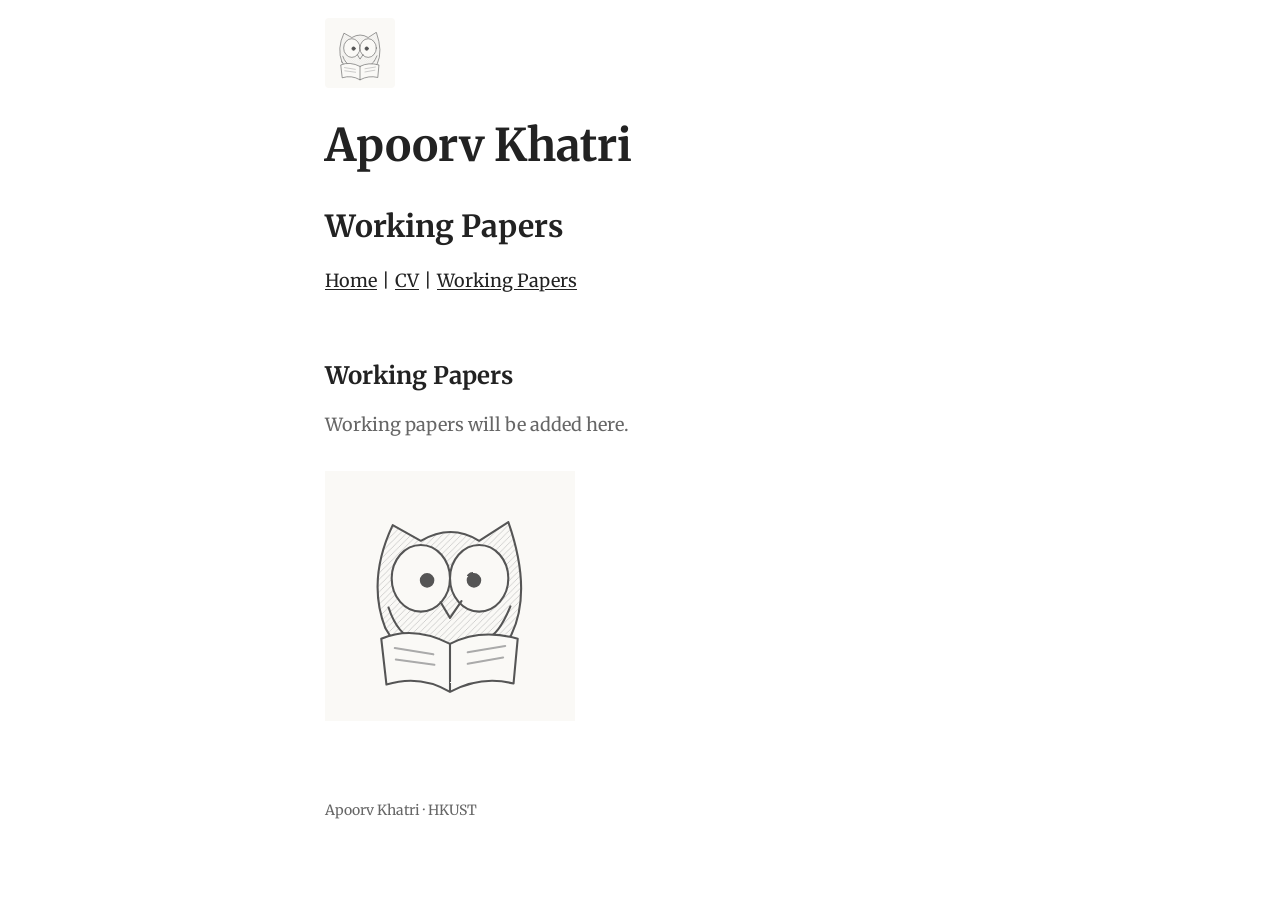
==== working-papers/index.html @ 210c52f6 "Build private academic website with Home, CV and Working Papers" ====
<!doctype html>
<html lang="en"><head><meta charset="utf-8"><meta name="viewport" content="width=device-width, initial-scale=1"><meta name="robots" content="noindex, nofollow"><meta name="description" content="Apoorv Khatri — Finance PhD student at HKUST. Research and contact information."><title>Working Papers | Apoorv Khatri</title><link rel="icon" type="image/svg+xml" href="../assets/images/scholar.svg"><link rel="stylesheet" href="../assets/css/style.css"></head>
<body><a class="skip" href="#main">Skip to content</a><div class="page"><header><a href="../index.html" aria-label="Apoorv Khatri home"><img class="logo" src="../assets/images/scholar.svg" alt="Pencil drawing of an owl with a book" width="70" height="70"></a><h1>Apoorv Khatri</h1><h2>Working Papers</h2><nav aria-label="Main navigation"><a href="../index.html">Home</a><span class="sep" aria-hidden="true">|</span><a href="https://github.com/Apoorv-Khatri/apoorv-khatri-website/blob/main/cv/Apoorv-Khatri-CV.pdf">CV</a><span class="sep" aria-hidden="true">|</span><a href="../working-papers/index.html" aria-current="page">Working Papers</a></nav></header><main id="main"><section aria-labelledby="research-title"><h3 id="research-title">Working Papers</h3><p class="muted">Working papers will be added here.</p><img class="paper-illustration" src="../assets/images/research.svg" alt="Pencil cartoon of an owl studying a stack of papers" width="320" height="210"></section><template id="paper-template"><article class="paper-template"><h3><a href="PAPER_PDF_URL">Paper title</a></h3><p><em>With coauthor names · Month Year</em></p><p>Abstract goes here.</p><p><a href="PAPER_PDF_URL">PDF</a></p></article></template></main><footer>Apoorv Khatri · HKUST</footer></div></body></html>
---- assets/css/style.css ----
@font-face{font-family:Merriweather;src:url('../fonts/Merriweather.ttf') format('truetype');font-style:normal;font-weight:300 900;font-display:swap}
*{box-sizing:border-box}html{background:#fff;color:#222}body{margin:18px;font-family:Merriweather,Georgia,serif;font-size:18px;line-height:31px}.page{max-width:630px;margin:0 auto}a{color:inherit;text-decoration:underline;text-underline-offset:2px}a:hover{color:#666}a:focus-visible{outline:2px solid #222;outline-offset:5px}.logo{display:block;width:70px;height:70px;border-radius:4px;margin:0 0 26px}h1{font-size:45px;line-height:62px;margin:0 0 27px;font-weight:700}h2{font-size:30.375px;line-height:46.5px;margin:0 0 15.5px}nav{margin-bottom:62px}nav .sep{padding:0 5px}h3{font-size:24px;line-height:35px;margin:0 0 15.5px}p{margin:0 0 31px}section{margin-bottom:62px}.portrait{float:right;width:165px;height:190px;object-fit:contain;margin:0 0 20px 24px}.about:after{content:'';display:block;clear:both}address{font-style:normal}.muted{color:#666}.paper-illustration{display:block;width:250px;max-width:100%;height:auto;margin:31px 0}.paper-template{margin-top:62px}footer{font-size:14px;line-height:24px;color:#666;margin:77px 0 31px}.skip{position:absolute;left:-9999px}.skip:focus{left:18px;top:8px;background:white;padding:10px} @media(max-width:700px){body{margin:18px 22px}h1{font-size:36px;line-height:49px}h2{font-size:27px;line-height:40px}nav{margin-bottom:46.5px}nav a{display:inline-block;min-height:44px}.portrait{width:125px;height:155px;margin-left:18px}}@media(max-width:380px){.portrait{float:none;width:145px;margin:0 0 31px}h1{font-size:32px}}
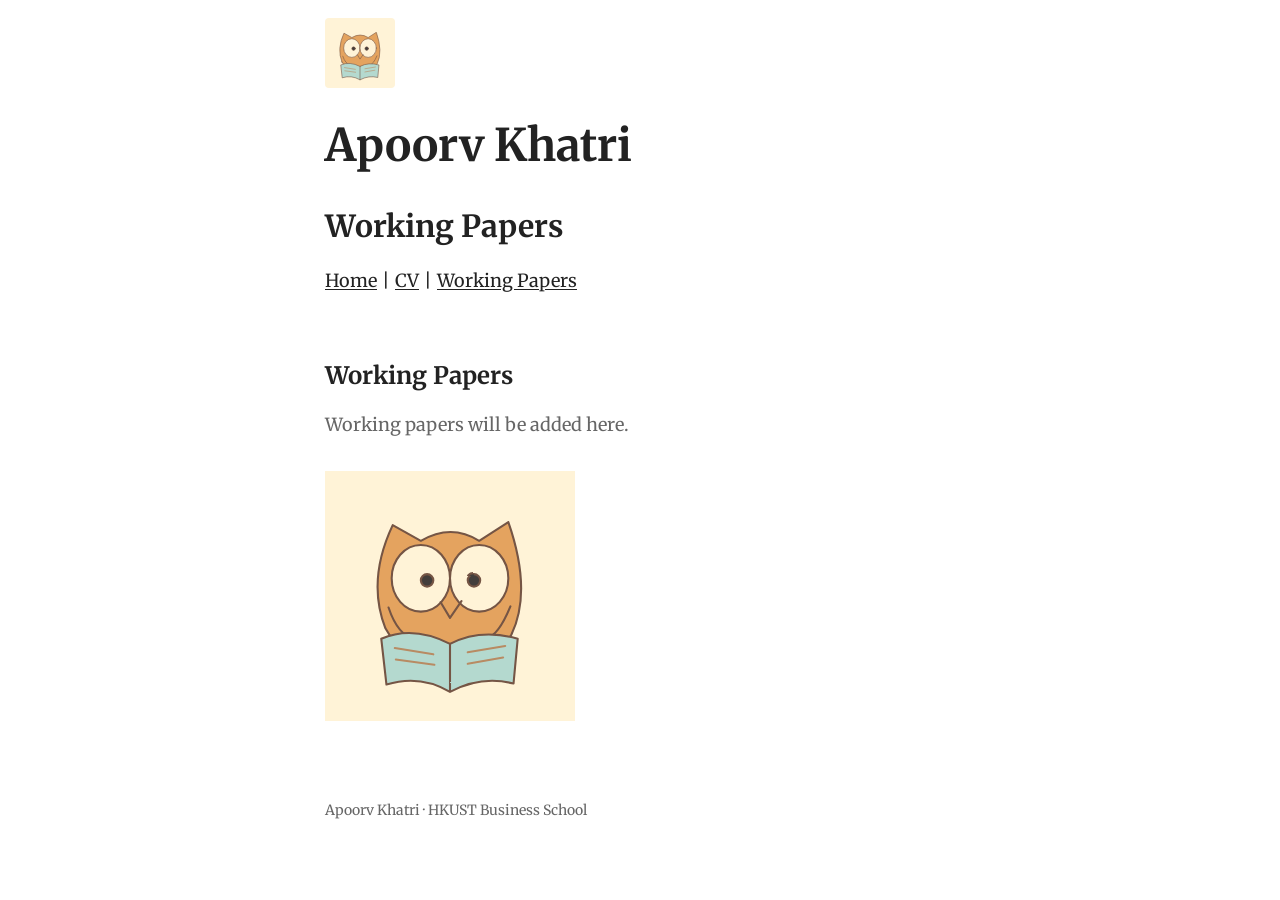
==== commit 8814920a: "Update biography and contact details; add colourful bird illustrations" ====
--- a/working-papers/index.html
+++ b/working-papers/index.html
@@ -1,3 +1,3 @@
 <!doctype html>
-<html lang="en"><head><meta charset="utf-8"><meta name="viewport" content="width=device-width, initial-scale=1"><meta name="robots" content="noindex, nofollow"><meta name="description" content="Apoorv Khatri — Finance PhD student at HKUST. Research and contact information."><title>Working Papers | Apoorv Khatri</title><link rel="icon" type="image/svg+xml" href="../assets/images/scholar.svg"><link rel="stylesheet" href="../assets/css/style.css"></head>
-<body><a class="skip" href="#main">Skip to content</a><div class="page"><header><a href="../index.html" aria-label="Apoorv Khatri home"><img class="logo" src="../assets/images/scholar.svg" alt="Pencil drawing of an owl with a book" width="70" height="70"></a><h1>Apoorv Khatri</h1><h2>Working Papers</h2><nav aria-label="Main navigation"><a href="../index.html">Home</a><span class="sep" aria-hidden="true">|</span><a href="https://github.com/Apoorv-Khatri/apoorv-khatri-website/blob/main/cv/Apoorv-Khatri-CV.pdf">CV</a><span class="sep" aria-hidden="true">|</span><a href="../working-papers/index.html" aria-current="page">Working Papers</a></nav></header><main id="main"><section aria-labelledby="research-title"><h3 id="research-title">Working Papers</h3><p class="muted">Working papers will be added here.</p><img class="paper-illustration" src="../assets/images/research.svg" alt="Pencil cartoon of an owl studying a stack of papers" width="320" height="210"></section><template id="paper-template"><article class="paper-template"><h3><a href="PAPER_PDF_URL">Paper title</a></h3><p><em>With coauthor names · Month Year</em></p><p>Abstract goes here.</p><p><a href="PAPER_PDF_URL">PDF</a></p></article></template></main><footer>Apoorv Khatri · HKUST</footer></div></body></html>+<html lang="en"><head><meta charset="utf-8"><meta name="viewport" content="width=device-width, initial-scale=1"><meta name="robots" content="noindex, nofollow"><meta name="description" content="Apoorv Khatri — First-year PhD student in Finance at HKUST Business School. Research interests: Corporate Finance &amp; Banking."><title>Working Papers | Apoorv Khatri</title><link rel="icon" type="image/svg+xml" href="../assets/images/scholar.svg"><link rel="stylesheet" href="../assets/css/style.css"></head>
+<body><a class="skip" href="#main">Skip to content</a><div class="page"><header><a href="../index.html" aria-label="Apoorv Khatri home"><img class="logo" src="../assets/images/scholar.svg" alt="Colourful pencil drawing of an owl with a book" width="70" height="70"></a><h1>Apoorv Khatri</h1><h2>Working Papers</h2><nav aria-label="Main navigation"><a href="../index.html">Home</a><span class="sep" aria-hidden="true">|</span><a href="https://github.com/Apoorv-Khatri/apoorv-khatri-website/blob/main/cv/Apoorv-Khatri-CV.pdf">CV</a><span class="sep" aria-hidden="true">|</span><a href="../working-papers/index.html" aria-current="page">Working Papers</a></nav></header><main id="main"><section aria-labelledby="research-title"><h3 id="research-title">Working Papers</h3><p class="muted">Working papers will be added here.</p><img class="paper-illustration" src="../assets/images/research.svg" alt="Colourful pencil cartoon of an owl reading a book" width="320" height="210"></section><template id="paper-template"><article class="paper-template"><h3><a href="PAPER_PDF_URL">Paper title</a></h3><p><em>With coauthor names · Month Year</em></p><p>Abstract goes here.</p><p><a href="PAPER_PDF_URL">PDF</a></p></article></template></main><footer>Apoorv Khatri · HKUST Business School</footer></div></body></html>
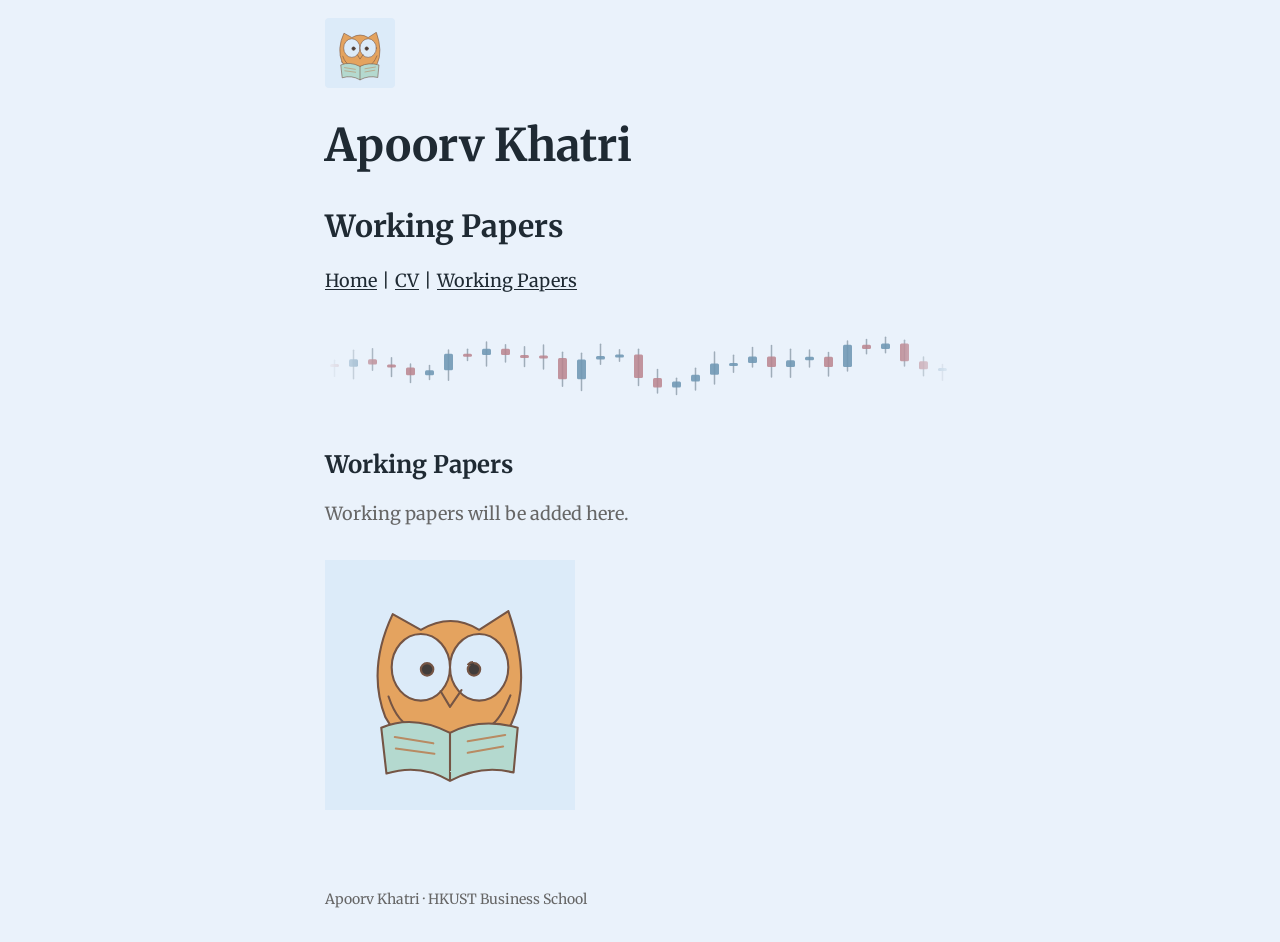
==== commit 5662e259: "Add animated candlestick ticker strip" ====
--- a/working-papers/index.html
+++ b/working-papers/index.html
@@ -1,3 +1,3 @@
 <!doctype html>
-<html lang="en"><head><meta charset="utf-8"><meta name="viewport" content="width=device-width, initial-scale=1"><meta name="robots" content="noindex, nofollow"><meta name="description" content="Apoorv Khatri — First-year PhD student in Finance at HKUST Business School. Research interests: Corporate Finance &amp; Banking."><title>Working Papers | Apoorv Khatri</title><link rel="icon" type="image/svg+xml" href="../assets/images/scholar.svg"><link rel="stylesheet" href="../assets/css/style.css"></head>
-<body><a class="skip" href="#main">Skip to content</a><div class="page"><header><a href="../index.html" aria-label="Apoorv Khatri home"><img class="logo" src="../assets/images/scholar.svg" alt="Colourful pencil drawing of an owl with a book" width="70" height="70"></a><h1>Apoorv Khatri</h1><h2>Working Papers</h2><nav aria-label="Main navigation"><a href="../index.html">Home</a><span class="sep" aria-hidden="true">|</span><a href="https://github.com/Apoorv-Khatri/apoorv-khatri-website/blob/main/cv/Apoorv-Khatri-CV.pdf">CV</a><span class="sep" aria-hidden="true">|</span><a href="../working-papers/index.html" aria-current="page">Working Papers</a></nav></header><main id="main"><section aria-labelledby="research-title"><h3 id="research-title">Working Papers</h3><p class="muted">Working papers will be added here.</p><img class="paper-illustration" src="../assets/images/research.svg" alt="Colourful pencil cartoon of an owl reading a book" width="320" height="210"></section><template id="paper-template"><article class="paper-template"><h3><a href="PAPER_PDF_URL">Paper title</a></h3><p><em>With coauthor names · Month Year</em></p><p>Abstract goes here.</p><p><a href="PAPER_PDF_URL">PDF</a></p></article></template></main><footer>Apoorv Khatri · HKUST Business School</footer></div></body></html>+<html lang="en"><head><meta charset="utf-8"><meta name="viewport" content="width=device-width, initial-scale=1"><meta name="robots" content="noindex, nofollow"><meta name="description" content="Apoorv Khatri — First-year PhD student in Finance at HKUST Business School. Research interests: Corporate Finance &amp; Financial Intermediation."><title>Working Papers | Apoorv Khatri</title><link rel="icon" type="image/svg+xml" href="../assets/images/scholar.svg"><link rel="stylesheet" href="../assets/css/style.css"></head>
+<body><a class="skip" href="#main">Skip to content</a><div class="page"><header><a href="../index.html" aria-label="Apoorv Khatri home"><img class="logo" src="../assets/images/scholar.svg" alt="Colourful pencil drawing of an owl with a book" width="70" height="70"></a><h1>Apoorv Khatri</h1><h2>Working Papers</h2><nav aria-label="Main navigation"><a href="../index.html">Home</a><span class="sep" aria-hidden="true">|</span><a href="https://github.com/Apoorv-Khatri/apoorv-khatri-website/blob/main/cv/Apoorv-Khatri-CV.pdf">CV</a><span class="sep" aria-hidden="true">|</span><a href="../working-papers/index.html" aria-current="page">Working Papers</a></nav><div class="ticker" role="presentation" aria-hidden="true"></div></header><main id="main"><section aria-labelledby="research-title"><h3 id="research-title">Working Papers</h3><p class="muted">Working papers will be added here.</p><img class="paper-illustration" src="../assets/images/research.svg" alt="Colourful pencil cartoon of an owl reading a book" width="320" height="210"></section><template id="paper-template"><article class="paper-template"><h3><a href="PAPER_PDF_URL">Paper title</a></h3><p><em>With coauthor names · Month Year</em></p><p>Abstract goes here.</p><p><a href="PAPER_PDF_URL">PDF</a></p></article></template></main><footer>Apoorv Khatri · HKUST Business School</footer></div></body></html>
--- a/assets/css/style.css
+++ b/assets/css/style.css
@@ -1,2 +1,2 @@
 @font-face{font-family:Merriweather;src:url('../fonts/Merriweather.ttf') format('truetype');font-style:normal;font-weight:300 900;font-display:swap}
-*{box-sizing:border-box}html{background:#fff;color:#222}body{margin:18px;font-family:Merriweather,Georgia,serif;font-size:18px;line-height:31px}.page{max-width:630px;margin:0 auto}a{color:inherit;text-decoration:underline;text-underline-offset:2px}a:hover{color:#666}a:focus-visible{outline:2px solid #222;outline-offset:5px}.logo{display:block;width:70px;height:70px;border-radius:4px;margin:0 0 26px}h1{font-size:45px;line-height:62px;margin:0 0 27px;font-weight:700}h2{font-size:30.375px;line-height:46.5px;margin:0 0 15.5px}nav{margin-bottom:62px}nav .sep{padding:0 5px}h3{font-size:24px;line-height:35px;margin:0 0 15.5px}p{margin:0 0 31px}section{margin-bottom:62px}.portrait{float:right;width:165px;height:190px;object-fit:contain;margin:0 0 20px 24px}.about:after{content:'';display:block;clear:both}address{font-style:normal}.muted{color:#666}.paper-illustration{display:block;width:250px;max-width:100%;height:auto;margin:31px 0}.paper-template{margin-top:62px}footer{font-size:14px;line-height:24px;color:#666;margin:77px 0 31px}.skip{position:absolute;left:-9999px}.skip:focus{left:18px;top:8px;background:white;padding:10px} @media(max-width:700px){body{margin:18px 22px}h1{font-size:36px;line-height:49px}h2{font-size:27px;line-height:40px}nav{margin-bottom:46.5px}nav a{display:inline-block;min-height:44px}.portrait{width:125px;height:155px;margin-left:18px}}@media(max-width:380px){.portrait{float:none;width:145px;margin:0 0 31px}h1{font-size:32px}}+*{box-sizing:border-box}html{background:#eaf2fb;color:#1f2a33}body{margin:18px;font-family:Merriweather,Georgia,serif;font-size:18px;line-height:31px}.page{max-width:630px;margin:0 auto}a{color:inherit;text-decoration:underline;text-underline-offset:2px}a:hover{color:#666}a:focus-visible{outline:2px solid #222;outline-offset:5px}.logo{display:block;width:70px;height:70px;border-radius:4px;margin:0 0 26px}h1{font-size:45px;line-height:62px;margin:0 0 27px;font-weight:700}h2{font-size:30.375px;line-height:46.5px;margin:0 0 15.5px}nav{margin-bottom:31px}.ticker{height:74px;margin:0 0 46px;background-image:url('../images/ticker.svg');background-repeat:repeat-x;background-size:auto 74px;background-position:0 50%;animation:ticker-scroll 46s linear infinite;opacity:.85;-webkit-mask-image:linear-gradient(90deg,transparent,#000 9%,#000 91%,transparent);mask-image:linear-gradient(90deg,transparent,#000 9%,#000 91%,transparent)}@keyframes ticker-scroll{from{background-position:0 50%}to{background-position:-1330px 50%}}@media(prefers-reduced-motion:reduce){.ticker{animation:none}}nav .sep{padding:0 5px}h3{font-size:24px;line-height:35px;margin:0 0 15.5px}p{margin:0 0 31px}section{margin-bottom:62px}.portrait{float:right;width:165px;height:190px;object-fit:contain;margin:0 0 20px 24px}.about:after{content:'';display:block;clear:both}address{font-style:normal}.muted{color:#666}.paper-illustration{display:block;width:250px;max-width:100%;height:auto;margin:31px 0}.paper-template{margin-top:62px}footer{font-size:14px;line-height:24px;color:#666;margin:77px 0 31px}.skip{position:absolute;left:-9999px}.skip:focus{left:18px;top:8px;background:#eaf2fb;padding:10px} @media(max-width:700px){body{margin:18px 22px}h1{font-size:36px;line-height:49px}h2{font-size:27px;line-height:40px}nav{margin-bottom:46.5px}nav a{display:inline-block;min-height:44px}.portrait{width:125px;height:155px;margin-left:18px}}@media(max-width:380px){.portrait{float:none;width:145px;margin:0 0 31px}h1{font-size:32px}}
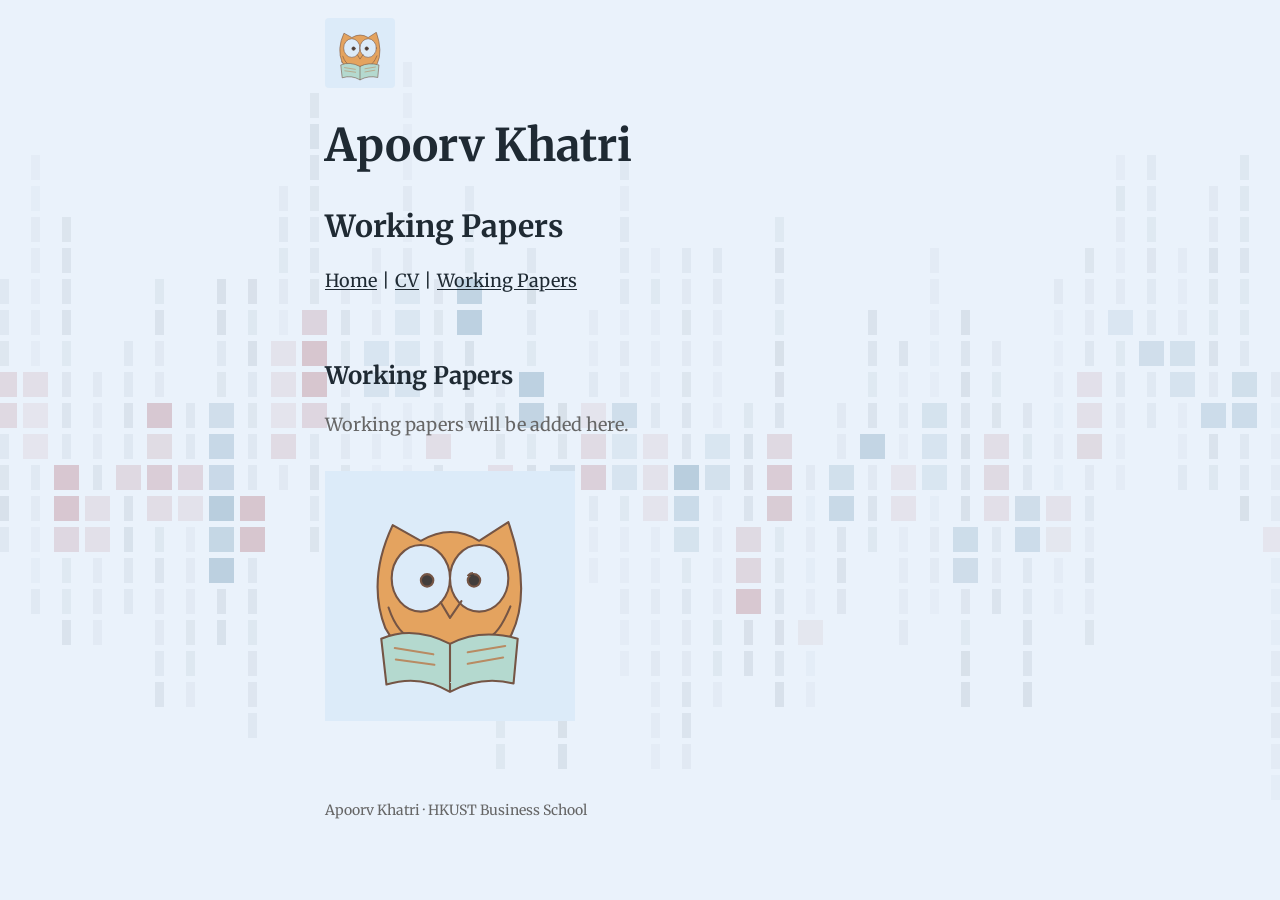
==== commit 0b24f879: "Replace ticker strip with animated pixel-block candlestick backdrop" ====
--- a/working-papers/index.html
+++ b/working-papers/index.html
@@ -1,3 +1,3 @@
 <!doctype html>
 <html lang="en"><head><meta charset="utf-8"><meta name="viewport" content="width=device-width, initial-scale=1"><meta name="robots" content="noindex, nofollow"><meta name="description" content="Apoorv Khatri — First-year PhD student in Finance at HKUST Business School. Research interests: Corporate Finance &amp; Financial Intermediation."><title>Working Papers | Apoorv Khatri</title><link rel="icon" type="image/svg+xml" href="../assets/images/scholar.svg"><link rel="stylesheet" href="../assets/css/style.css"></head>
-<body><a class="skip" href="#main">Skip to content</a><div class="page"><header><a href="../index.html" aria-label="Apoorv Khatri home"><img class="logo" src="../assets/images/scholar.svg" alt="Colourful pencil drawing of an owl with a book" width="70" height="70"></a><h1>Apoorv Khatri</h1><h2>Working Papers</h2><nav aria-label="Main navigation"><a href="../index.html">Home</a><span class="sep" aria-hidden="true">|</span><a href="https://github.com/Apoorv-Khatri/apoorv-khatri-website/blob/main/cv/Apoorv-Khatri-CV.pdf">CV</a><span class="sep" aria-hidden="true">|</span><a href="../working-papers/index.html" aria-current="page">Working Papers</a></nav><div class="ticker" role="presentation" aria-hidden="true"></div></header><main id="main"><section aria-labelledby="research-title"><h3 id="research-title">Working Papers</h3><p class="muted">Working papers will be added here.</p><img class="paper-illustration" src="../assets/images/research.svg" alt="Colourful pencil cartoon of an owl reading a book" width="320" height="210"></section><template id="paper-template"><article class="paper-template"><h3><a href="PAPER_PDF_URL">Paper title</a></h3><p><em>With coauthor names · Month Year</em></p><p>Abstract goes here.</p><p><a href="PAPER_PDF_URL">PDF</a></p></article></template></main><footer>Apoorv Khatri · HKUST Business School</footer></div></body></html>+<body><canvas id="backdrop" aria-hidden="true" role="presentation"></canvas><a class="skip" href="#main">Skip to content</a><div class="page"><header><a href="../index.html" aria-label="Apoorv Khatri home"><img class="logo" src="../assets/images/scholar.svg" alt="Colourful pencil drawing of an owl with a book" width="70" height="70"></a><h1>Apoorv Khatri</h1><h2>Working Papers</h2><nav aria-label="Main navigation"><a href="../index.html">Home</a><span class="sep" aria-hidden="true">|</span><a href="https://github.com/Apoorv-Khatri/apoorv-khatri-website/blob/main/cv/Apoorv-Khatri-CV.pdf">CV</a><span class="sep" aria-hidden="true">|</span><a href="../working-papers/index.html" aria-current="page">Working Papers</a></nav></header><main id="main"><section aria-labelledby="research-title"><h3 id="research-title">Working Papers</h3><p class="muted">Working papers will be added here.</p><img class="paper-illustration" src="../assets/images/research.svg" alt="Colourful pencil cartoon of an owl reading a book" width="320" height="210"></section><template id="paper-template"><article class="paper-template"><h3><a href="PAPER_PDF_URL">Paper title</a></h3><p><em>With coauthor names · Month Year</em></p><p>Abstract goes here.</p><p><a href="PAPER_PDF_URL">PDF</a></p></article></template></main><footer>Apoorv Khatri · HKUST Business School</footer></div><script src="../assets/js/market-backdrop.js" defer></script></body></html>
--- a/assets/css/style.css
+++ b/assets/css/style.css
@@ -1,2 +1,2 @@
 @font-face{font-family:Merriweather;src:url('../fonts/Merriweather.ttf') format('truetype');font-style:normal;font-weight:300 900;font-display:swap}
-*{box-sizing:border-box}html{background:#eaf2fb;color:#1f2a33}body{margin:18px;font-family:Merriweather,Georgia,serif;font-size:18px;line-height:31px}.page{max-width:630px;margin:0 auto}a{color:inherit;text-decoration:underline;text-underline-offset:2px}a:hover{color:#666}a:focus-visible{outline:2px solid #222;outline-offset:5px}.logo{display:block;width:70px;height:70px;border-radius:4px;margin:0 0 26px}h1{font-size:45px;line-height:62px;margin:0 0 27px;font-weight:700}h2{font-size:30.375px;line-height:46.5px;margin:0 0 15.5px}nav{margin-bottom:31px}.ticker{height:74px;margin:0 0 46px;background-image:url('../images/ticker.svg');background-repeat:repeat-x;background-size:auto 74px;background-position:0 50%;animation:ticker-scroll 46s linear infinite;opacity:.85;-webkit-mask-image:linear-gradient(90deg,transparent,#000 9%,#000 91%,transparent);mask-image:linear-gradient(90deg,transparent,#000 9%,#000 91%,transparent)}@keyframes ticker-scroll{from{background-position:0 50%}to{background-position:-1330px 50%}}@media(prefers-reduced-motion:reduce){.ticker{animation:none}}nav .sep{padding:0 5px}h3{font-size:24px;line-height:35px;margin:0 0 15.5px}p{margin:0 0 31px}section{margin-bottom:62px}.portrait{float:right;width:165px;height:190px;object-fit:contain;margin:0 0 20px 24px}.about:after{content:'';display:block;clear:both}address{font-style:normal}.muted{color:#666}.paper-illustration{display:block;width:250px;max-width:100%;height:auto;margin:31px 0}.paper-template{margin-top:62px}footer{font-size:14px;line-height:24px;color:#666;margin:77px 0 31px}.skip{position:absolute;left:-9999px}.skip:focus{left:18px;top:8px;background:#eaf2fb;padding:10px} @media(max-width:700px){body{margin:18px 22px}h1{font-size:36px;line-height:49px}h2{font-size:27px;line-height:40px}nav{margin-bottom:46.5px}nav a{display:inline-block;min-height:44px}.portrait{width:125px;height:155px;margin-left:18px}}@media(max-width:380px){.portrait{float:none;width:145px;margin:0 0 31px}h1{font-size:32px}}+*{box-sizing:border-box}html{background:#eaf2fb;color:#1f2a33}body{margin:18px;font-family:Merriweather,Georgia,serif;font-size:18px;line-height:31px}.page{max-width:630px;margin:0 auto}a{color:inherit;text-decoration:underline;text-underline-offset:2px}a:hover{color:#666}a:focus-visible{outline:2px solid #222;outline-offset:5px}.logo{display:block;width:70px;height:70px;border-radius:4px;margin:0 0 26px}h1{font-size:45px;line-height:62px;margin:0 0 27px;font-weight:700}h2{font-size:30.375px;line-height:46.5px;margin:0 0 15.5px}nav{margin-bottom:62px}#backdrop{position:fixed;inset:0;width:100%;height:100%;z-index:-1;pointer-events:none;opacity:0;transition:opacity 1.2s ease}#backdrop[data-backdrop-ready]{opacity:1}.page{position:relative}nav .sep{padding:0 5px}h3{font-size:24px;line-height:35px;margin:0 0 15.5px}p{margin:0 0 31px}section{margin-bottom:62px}.portrait{float:right;width:165px;height:190px;object-fit:contain;margin:0 0 20px 24px}.about:after{content:'';display:block;clear:both}address{font-style:normal}.muted{color:#666}.paper-illustration{display:block;width:250px;max-width:100%;height:auto;margin:31px 0}.paper-template{margin-top:62px}footer{font-size:14px;line-height:24px;color:#666;margin:77px 0 31px}.skip{position:absolute;left:-9999px}.skip:focus{left:18px;top:8px;background:#eaf2fb;padding:10px} @media(max-width:700px){body{margin:18px 22px}h1{font-size:36px;line-height:49px}h2{font-size:27px;line-height:40px}nav{margin-bottom:46.5px}nav a{display:inline-block;min-height:44px}.portrait{width:125px;height:155px;margin-left:18px}}@media(max-width:380px){.portrait{float:none;width:145px;margin:0 0 31px}h1{font-size:32px}}
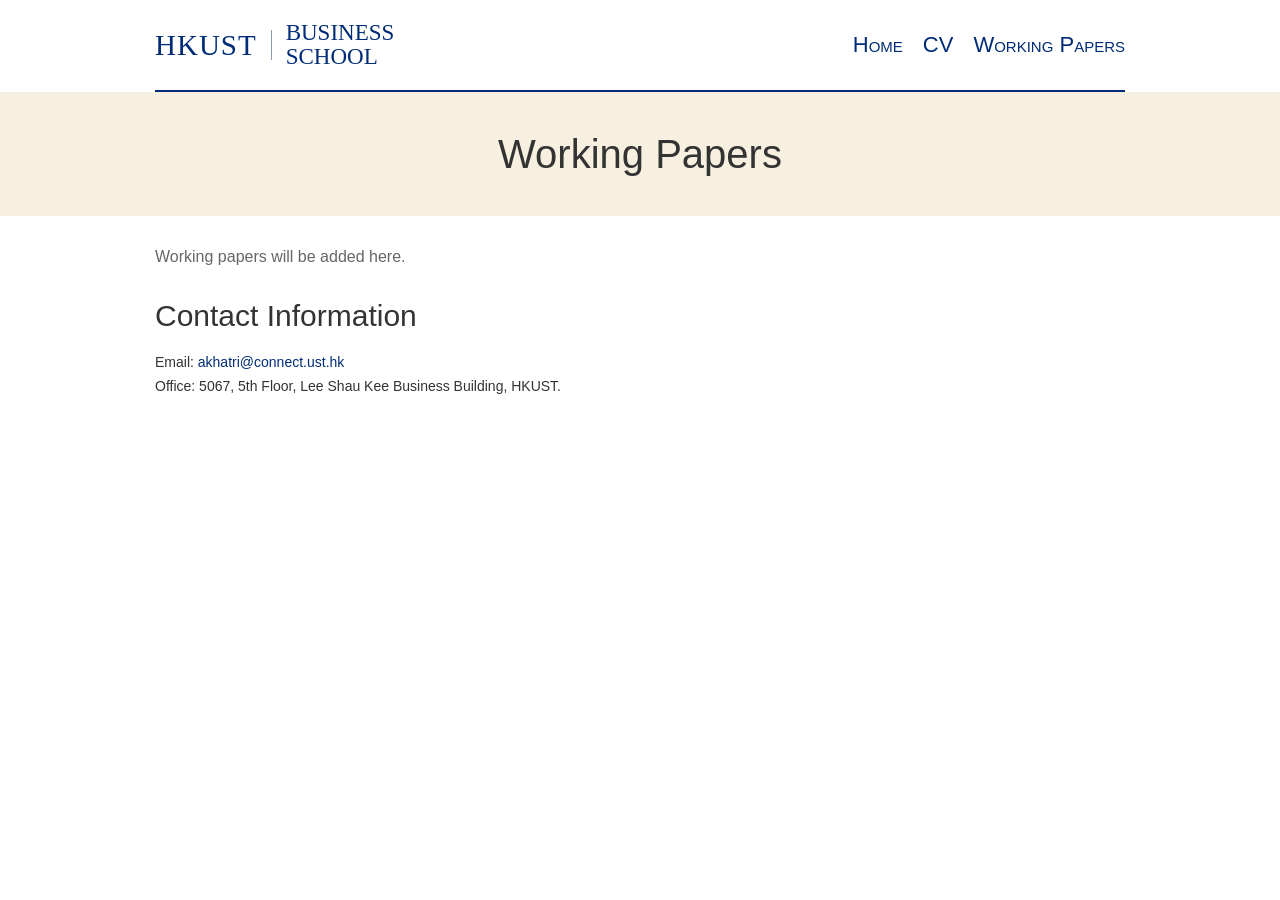
==== commit 45309767: "Redesign academic site with cream profile band and navy navigation" ====
--- a/working-papers/index.html
+++ b/working-papers/index.html
@@ -1,3 +1,2 @@
 <!doctype html>
-<html lang="en"><head><meta charset="utf-8"><meta name="viewport" content="width=device-width, initial-scale=1"><meta name="robots" content="noindex, nofollow"><meta name="description" content="Apoorv Khatri — First-year PhD student in Finance at HKUST Business School. Research interests: Corporate Finance &amp; Financial Intermediation."><title>Working Papers | Apoorv Khatri</title><link rel="icon" type="image/svg+xml" href="../assets/images/scholar.svg"><link rel="stylesheet" href="../assets/css/style.css"></head>
-<body><canvas id="backdrop" aria-hidden="true" role="presentation"></canvas><a class="skip" href="#main">Skip to content</a><div class="page"><header><a href="../index.html" aria-label="Apoorv Khatri home"><img class="logo" src="../assets/images/scholar.svg" alt="Colourful pencil drawing of an owl with a book" width="70" height="70"></a><h1>Apoorv Khatri</h1><h2>Working Papers</h2><nav aria-label="Main navigation"><a href="../index.html">Home</a><span class="sep" aria-hidden="true">|</span><a href="https://github.com/Apoorv-Khatri/apoorv-khatri-website/blob/main/cv/Apoorv-Khatri-CV.pdf">CV</a><span class="sep" aria-hidden="true">|</span><a href="../working-papers/index.html" aria-current="page">Working Papers</a></nav></header><main id="main"><section aria-labelledby="research-title"><h3 id="research-title">Working Papers</h3><p class="muted">Working papers will be added here.</p><img class="paper-illustration" src="../assets/images/research.svg" alt="Colourful pencil cartoon of an owl reading a book" width="320" height="210"></section><template id="paper-template"><article class="paper-template"><h3><a href="PAPER_PDF_URL">Paper title</a></h3><p><em>With coauthor names · Month Year</em></p><p>Abstract goes here.</p><p><a href="PAPER_PDF_URL">PDF</a></p></article></template></main><footer>Apoorv Khatri · HKUST Business School</footer></div><script src="../assets/js/market-backdrop.js" defer></script></body></html>+<html lang="en"><head><meta charset="utf-8"><meta name="viewport" content="width=device-width,initial-scale=1"><meta name="robots" content="noindex,nofollow"><meta name="description" content="Apoorv Khatri — First-year PhD student in Finance at HKUST Business School. Corporate Finance &amp; Financial Intermediation."><title>Working Papers | Apoorv Khatri</title><link rel="icon" href="../assets/images/scholar.svg"><link rel="stylesheet" href="../assets/css/style.css"></head><body><a class="skip" href="#main">Skip to content</a><div class="container"><header class="header"><a class="school" href="../index.html" aria-label="Apoorv Khatri — HKUST Business School"><span class="initials">HKUST</span><span class="school-name">Business<br>School</span></a><nav aria-label="Main navigation"><a href="../index.html" >Home</a><a href="https://github.com/Apoorv-Khatri/apoorv-khatri-website/blob/main/cv/Apoorv-Khatri-CV.pdf">CV</a><a href="../working-papers/index.html" aria-current="page">Working Papers</a></nav></header></div><main id="main"><section class="page-heading"><div class="container"><h1>Working Papers</h1></div></section><div class="main-area"><section class="working-papers"><div class="container"><p class="empty">Working papers will be added here.</p><template id="paper-template"><article class="paper"><h2 class="paper-title">Paper title</h2><p>Coauthors · Date</p><p class="abstract">Abstract</p></article></template></div></section><section class="contact-info" aria-labelledby="contact-heading"><div class="container"><h2 id="contact-heading">Contact Information</h2><address><ul><li>Email: <a href="mailto:akhatri@connect.ust.hk">akhatri@connect.ust.hk</a></li><li>Office: 5067, 5th Floor, Lee Shau Kee Business Building, HKUST.</li></ul></address></div></section></div></main></body></html>
--- a/assets/css/style.css
+++ b/assets/css/style.css
@@ -1,2 +1,5 @@
-@font-face{font-family:Merriweather;src:url('../fonts/Merriweather.ttf') format('truetype');font-style:normal;font-weight:300 900;font-display:swap}
-*{box-sizing:border-box}html{background:#eaf2fb;color:#1f2a33}body{margin:18px;font-family:Merriweather,Georgia,serif;font-size:18px;line-height:31px}.page{max-width:630px;margin:0 auto}a{color:inherit;text-decoration:underline;text-underline-offset:2px}a:hover{color:#666}a:focus-visible{outline:2px solid #222;outline-offset:5px}.logo{display:block;width:70px;height:70px;border-radius:4px;margin:0 0 26px}h1{font-size:45px;line-height:62px;margin:0 0 27px;font-weight:700}h2{font-size:30.375px;line-height:46.5px;margin:0 0 15.5px}nav{margin-bottom:62px}#backdrop{position:fixed;inset:0;width:100%;height:100%;z-index:-1;pointer-events:none;opacity:0;transition:opacity 1.2s ease}#backdrop[data-backdrop-ready]{opacity:1}.page{position:relative}nav .sep{padding:0 5px}h3{font-size:24px;line-height:35px;margin:0 0 15.5px}p{margin:0 0 31px}section{margin-bottom:62px}.portrait{float:right;width:165px;height:190px;object-fit:contain;margin:0 0 20px 24px}.about:after{content:'';display:block;clear:both}address{font-style:normal}.muted{color:#666}.paper-illustration{display:block;width:250px;max-width:100%;height:auto;margin:31px 0}.paper-template{margin-top:62px}footer{font-size:14px;line-height:24px;color:#666;margin:77px 0 31px}.skip{position:absolute;left:-9999px}.skip:focus{left:18px;top:8px;background:#eaf2fb;padding:10px} @media(max-width:700px){body{margin:18px 22px}h1{font-size:36px;line-height:49px}h2{font-size:27px;line-height:40px}nav{margin-bottom:46.5px}nav a{display:inline-block;min-height:44px}.portrait{width:125px;height:155px;margin-left:18px}}@media(max-width:380px){.portrait{float:none;width:145px;margin:0 0 31px}h1{font-size:32px}}+*{box-sizing:border-box}html{background:#fff}body{margin:0;font-family:"Helvetica Neue",Helvetica,Arial,sans-serif;font-size:14px;line-height:1.42857143;color:#333;background:#fff}a{color:#002c77;text-decoration:none}a:hover,a:focus{text-decoration:underline;color:#2a6496}a:focus-visible{outline:2px solid #002c77;outline-offset:4px}.container{width:100%;margin:0 auto;padding:0 15px}.header{min-height:92px;padding:15px 0;border-bottom:2px solid #002c77;display:flex;align-items:center;justify-content:space-between;gap:20px}.school{color:#002c77;display:flex;align-items:center;gap:14px;line-height:1.05;text-decoration:none!important}.school .initials{font-family:Georgia,serif;font-size:29px;letter-spacing:1px;border-right:1px solid #8b9bb0;padding-right:14px}.school .school-name{font-family:Georgia,serif;font-size:23px;text-transform:uppercase}nav{display:flex;gap:20px;align-items:center}nav a{font-size:22px;font-variant:small-caps;line-height:60px;white-space:nowrap}h1,h2,h3{font-family:inherit;font-weight:500;line-height:1.1;color:inherit;margin-top:20px;margin-bottom:10px}h1{font-size:40px}h2{font-size:30px}h3{font-size:24px}p{margin:0 0 10px}.jumbotron{padding:40px 0;background:#f7f0e1;margin-bottom:30px}.name{margin-top:0;margin-bottom:25px;text-align:center}.profile-row{display:grid;grid-template-columns:1fr 2fr;margin:0 -15px}.photo-col,.profile-info{padding:0 15px}.photo{display:block;width:320px;max-width:100%;height:auto;padding-bottom:10px}.profile-info{font-size:16px}.profile-info ul,.contact-info ul{list-style:none;padding-left:0;margin:0 0 10px}.profile-info h3{margin-top:20px}.profile-links{margin-top:25px}.profile-links .cv{font-size:20px}.link-line{display:flex;align-items:center;gap:7px;min-height:28px}.icon{width:16px;height:16px;fill:currentColor;flex-shrink:0}.main-area section{margin-bottom:30px}.main-area h2{padding-bottom:10px}.empty{color:#666;font-size:16px}.contact-info{padding-bottom:30px}.contact-info li{margin-bottom:4px}address{font-style:normal;font-size:14px}.skip{position:absolute;left:-9999px}.skip:focus{left:15px;top:5px;background:#fff;padding:10px;z-index:10}.page-heading{padding:40px 0;background:#f7f0e1;margin-bottom:30px}.page-heading h1{margin:0;text-align:center}.paper{padding-bottom:25px}.paper-title{font-size:18px}.abstract{font-size:13px;text-align:justify;padding-top:5px}
+@media(min-width:768px){.container{width:750px}.profile-row{grid-template-columns:1fr 1fr}}
+@media(min-width:992px){.container{width:970px}.profile-row{grid-template-columns:1fr 2fr}}
+@media(min-width:1200px){.container{width:1000px}}
+@media(max-width:767px){.header{flex-wrap:wrap;justify-content:center;gap:5px;padding:15px 0 5px}.school .initials{font-size:25px}.school .school-name{font-size:20px}nav{gap:18px;justify-content:center;flex-wrap:wrap}nav a{font-size:20px;line-height:44px}.profile-row{display:block}.photo{width:100%;max-width:320px;margin:0 auto 20px}.name{font-size:36px}.jumbotron{padding:30px 0}.profile-info{padding-top:5px}.contact-info{overflow-wrap:anywhere}}
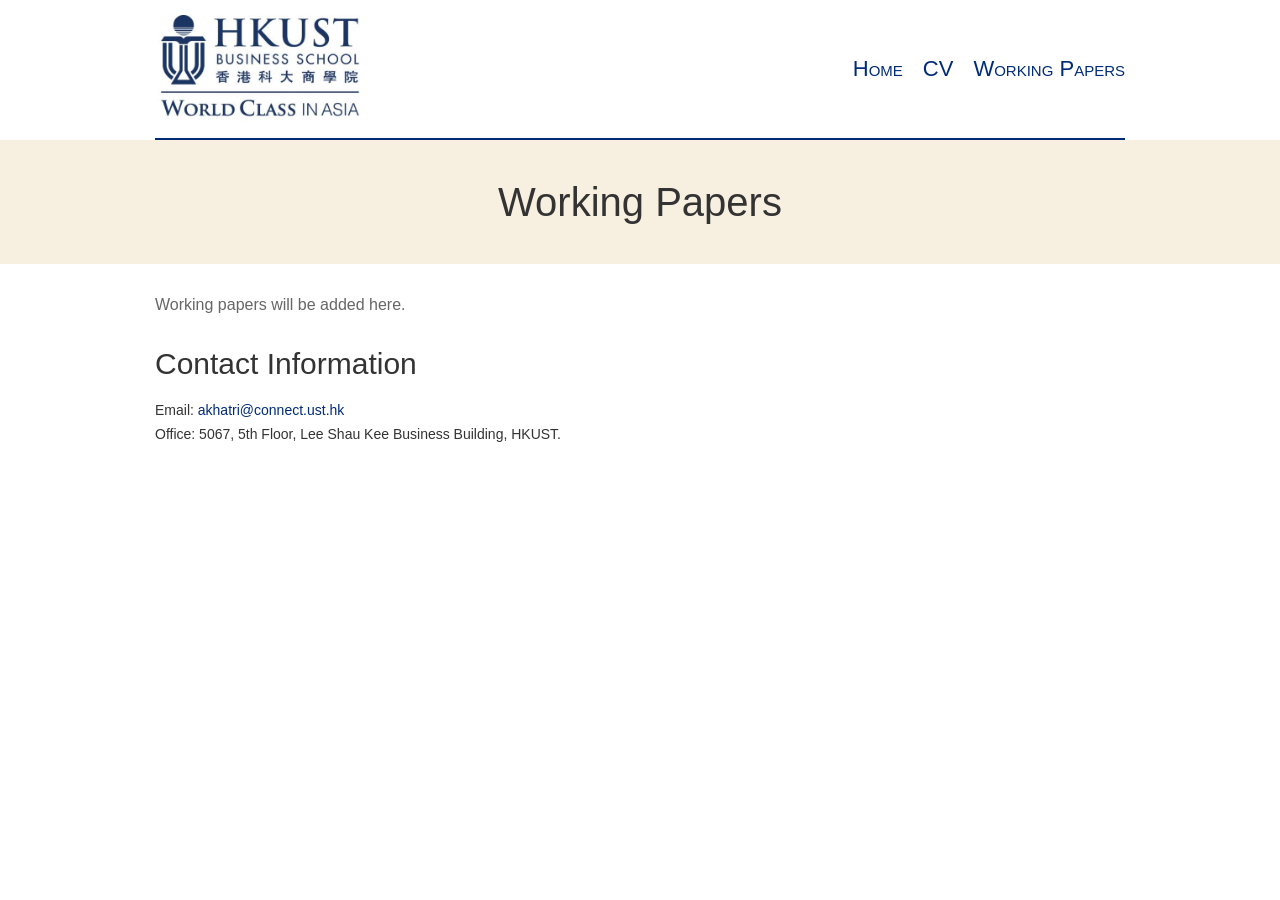
==== commit 64d99965: "Use supplied HKUST Business School header logo" ====
--- a/working-papers/index.html
+++ b/working-papers/index.html
@@ -1,2 +1,2 @@
 <!doctype html>
-<html lang="en"><head><meta charset="utf-8"><meta name="viewport" content="width=device-width,initial-scale=1"><meta name="robots" content="noindex,nofollow"><meta name="description" content="Apoorv Khatri — First-year PhD student in Finance at HKUST Business School. Corporate Finance &amp; Financial Intermediation."><title>Working Papers | Apoorv Khatri</title><link rel="icon" href="../assets/images/scholar.svg"><link rel="stylesheet" href="../assets/css/style.css"></head><body><a class="skip" href="#main">Skip to content</a><div class="container"><header class="header"><a class="school" href="../index.html" aria-label="Apoorv Khatri — HKUST Business School"><span class="initials">HKUST</span><span class="school-name">Business<br>School</span></a><nav aria-label="Main navigation"><a href="../index.html" >Home</a><a href="https://github.com/Apoorv-Khatri/apoorv-khatri-website/blob/main/cv/Apoorv-Khatri-CV.pdf">CV</a><a href="../working-papers/index.html" aria-current="page">Working Papers</a></nav></header></div><main id="main"><section class="page-heading"><div class="container"><h1>Working Papers</h1></div></section><div class="main-area"><section class="working-papers"><div class="container"><p class="empty">Working papers will be added here.</p><template id="paper-template"><article class="paper"><h2 class="paper-title">Paper title</h2><p>Coauthors · Date</p><p class="abstract">Abstract</p></article></template></div></section><section class="contact-info" aria-labelledby="contact-heading"><div class="container"><h2 id="contact-heading">Contact Information</h2><address><ul><li>Email: <a href="mailto:akhatri@connect.ust.hk">akhatri@connect.ust.hk</a></li><li>Office: 5067, 5th Floor, Lee Shau Kee Business Building, HKUST.</li></ul></address></div></section></div></main></body></html>+<html lang="en"><head><meta charset="utf-8"><meta name="viewport" content="width=device-width,initial-scale=1"><meta name="robots" content="noindex,nofollow"><meta name="description" content="Apoorv Khatri — First-year PhD student in Finance at HKUST Business School. Corporate Finance &amp; Financial Intermediation."><title>Working Papers | Apoorv Khatri</title><link rel="icon" href="../assets/images/scholar.svg"><link rel="stylesheet" href="../assets/css/style.css"></head><body><a class="skip" href="#main">Skip to content</a><div class="container"><header class="header"><a class="school" href="../index.html" aria-label="Apoorv Khatri — HKUST Business School"><img class="school-logo" src="../assets/images/hkust-business-school.png" width="500" height="258" alt="HKUST Business School — World Class in Asia"></a><nav aria-label="Main navigation"><a href="../index.html" >Home</a><a href="https://github.com/Apoorv-Khatri/apoorv-khatri-website/blob/main/cv/Apoorv-Khatri-CV.pdf">CV</a><a href="../working-papers/index.html" aria-current="page">Working Papers</a></nav></header></div><main id="main"><section class="page-heading"><div class="container"><h1>Working Papers</h1></div></section><div class="main-area"><section class="working-papers"><div class="container"><p class="empty">Working papers will be added here.</p><template id="paper-template"><article class="paper"><h2 class="paper-title">Paper title</h2><p>Coauthors · Date</p><p class="abstract">Abstract</p></article></template></div></section><section class="contact-info" aria-labelledby="contact-heading"><div class="container"><h2 id="contact-heading">Contact Information</h2><address><ul><li>Email: <a href="mailto:akhatri@connect.ust.hk">akhatri@connect.ust.hk</a></li><li>Office: 5067, 5th Floor, Lee Shau Kee Business Building, HKUST.</li></ul></address></div></section></div></main></body></html>
--- a/assets/css/style.css
+++ b/assets/css/style.css
@@ -1,5 +1,5 @@
-*{box-sizing:border-box}html{background:#fff}body{margin:0;font-family:"Helvetica Neue",Helvetica,Arial,sans-serif;font-size:14px;line-height:1.42857143;color:#333;background:#fff}a{color:#002c77;text-decoration:none}a:hover,a:focus{text-decoration:underline;color:#2a6496}a:focus-visible{outline:2px solid #002c77;outline-offset:4px}.container{width:100%;margin:0 auto;padding:0 15px}.header{min-height:92px;padding:15px 0;border-bottom:2px solid #002c77;display:flex;align-items:center;justify-content:space-between;gap:20px}.school{color:#002c77;display:flex;align-items:center;gap:14px;line-height:1.05;text-decoration:none!important}.school .initials{font-family:Georgia,serif;font-size:29px;letter-spacing:1px;border-right:1px solid #8b9bb0;padding-right:14px}.school .school-name{font-family:Georgia,serif;font-size:23px;text-transform:uppercase}nav{display:flex;gap:20px;align-items:center}nav a{font-size:22px;font-variant:small-caps;line-height:60px;white-space:nowrap}h1,h2,h3{font-family:inherit;font-weight:500;line-height:1.1;color:inherit;margin-top:20px;margin-bottom:10px}h1{font-size:40px}h2{font-size:30px}h3{font-size:24px}p{margin:0 0 10px}.jumbotron{padding:40px 0;background:#f7f0e1;margin-bottom:30px}.name{margin-top:0;margin-bottom:25px;text-align:center}.profile-row{display:grid;grid-template-columns:1fr 2fr;margin:0 -15px}.photo-col,.profile-info{padding:0 15px}.photo{display:block;width:320px;max-width:100%;height:auto;padding-bottom:10px}.profile-info{font-size:16px}.profile-info ul,.contact-info ul{list-style:none;padding-left:0;margin:0 0 10px}.profile-info h3{margin-top:20px}.profile-links{margin-top:25px}.profile-links .cv{font-size:20px}.link-line{display:flex;align-items:center;gap:7px;min-height:28px}.icon{width:16px;height:16px;fill:currentColor;flex-shrink:0}.main-area section{margin-bottom:30px}.main-area h2{padding-bottom:10px}.empty{color:#666;font-size:16px}.contact-info{padding-bottom:30px}.contact-info li{margin-bottom:4px}address{font-style:normal;font-size:14px}.skip{position:absolute;left:-9999px}.skip:focus{left:15px;top:5px;background:#fff;padding:10px;z-index:10}.page-heading{padding:40px 0;background:#f7f0e1;margin-bottom:30px}.page-heading h1{margin:0;text-align:center}.paper{padding-bottom:25px}.paper-title{font-size:18px}.abstract{font-size:13px;text-align:justify;padding-top:5px}
+*{box-sizing:border-box}html{background:#fff}body{margin:0;font-family:"Helvetica Neue",Helvetica,Arial,sans-serif;font-size:14px;line-height:1.42857143;color:#333;background:#fff}a{color:#002c77;text-decoration:none}a:hover,a:focus{text-decoration:underline;color:#2a6496}a:focus-visible{outline:2px solid #002c77;outline-offset:4px}.container{width:100%;margin:0 auto;padding:0 15px}.header{min-height:92px;padding:15px 0;border-bottom:2px solid #002c77;display:flex;align-items:center;justify-content:space-between;gap:20px}.school{color:#002c77;display:flex;align-items:center;gap:14px;line-height:1.05;text-decoration:none!important}.school-logo{display:block;width:210px;max-width:100%;height:auto}.school{flex-shrink:0}nav{display:flex;gap:20px;align-items:center}nav a{font-size:22px;font-variant:small-caps;line-height:60px;white-space:nowrap}h1,h2,h3{font-family:inherit;font-weight:500;line-height:1.1;color:inherit;margin-top:20px;margin-bottom:10px}h1{font-size:40px}h2{font-size:30px}h3{font-size:24px}p{margin:0 0 10px}.jumbotron{padding:40px 0;background:#f7f0e1;margin-bottom:30px}.name{margin-top:0;margin-bottom:25px;text-align:center}.profile-row{display:grid;grid-template-columns:1fr 2fr;margin:0 -15px}.photo-col,.profile-info{padding:0 15px}.photo{display:block;width:320px;max-width:100%;height:auto;padding-bottom:10px}.profile-info{font-size:16px}.profile-info ul,.contact-info ul{list-style:none;padding-left:0;margin:0 0 10px}.profile-info h3{margin-top:20px}.profile-links{margin-top:25px}.profile-links .cv{font-size:20px}.link-line{display:flex;align-items:center;gap:7px;min-height:28px}.icon{width:16px;height:16px;fill:currentColor;flex-shrink:0}.main-area section{margin-bottom:30px}.main-area h2{padding-bottom:10px}.empty{color:#666;font-size:16px}.contact-info{padding-bottom:30px}.contact-info li{margin-bottom:4px}address{font-style:normal;font-size:14px}.skip{position:absolute;left:-9999px}.skip:focus{left:15px;top:5px;background:#fff;padding:10px;z-index:10}.page-heading{padding:40px 0;background:#f7f0e1;margin-bottom:30px}.page-heading h1{margin:0;text-align:center}.paper{padding-bottom:25px}.paper-title{font-size:18px}.abstract{font-size:13px;text-align:justify;padding-top:5px}
 @media(min-width:768px){.container{width:750px}.profile-row{grid-template-columns:1fr 1fr}}
 @media(min-width:992px){.container{width:970px}.profile-row{grid-template-columns:1fr 2fr}}
 @media(min-width:1200px){.container{width:1000px}}
-@media(max-width:767px){.header{flex-wrap:wrap;justify-content:center;gap:5px;padding:15px 0 5px}.school .initials{font-size:25px}.school .school-name{font-size:20px}nav{gap:18px;justify-content:center;flex-wrap:wrap}nav a{font-size:20px;line-height:44px}.profile-row{display:block}.photo{width:100%;max-width:320px;margin:0 auto 20px}.name{font-size:36px}.jumbotron{padding:30px 0}.profile-info{padding-top:5px}.contact-info{overflow-wrap:anywhere}}
+@media(max-width:767px){.header{flex-wrap:wrap;justify-content:center;gap:5px;padding:15px 0 5px}.school-logo{width:200px}nav{gap:18px;justify-content:center;flex-wrap:wrap}nav a{font-size:20px;line-height:44px}.profile-row{display:block}.photo{width:100%;max-width:320px;margin:0 auto 20px}.name{font-size:36px}.jumbotron{padding:30px 0}.profile-info{padding-top:5px}.contact-info{overflow-wrap:anywhere}}
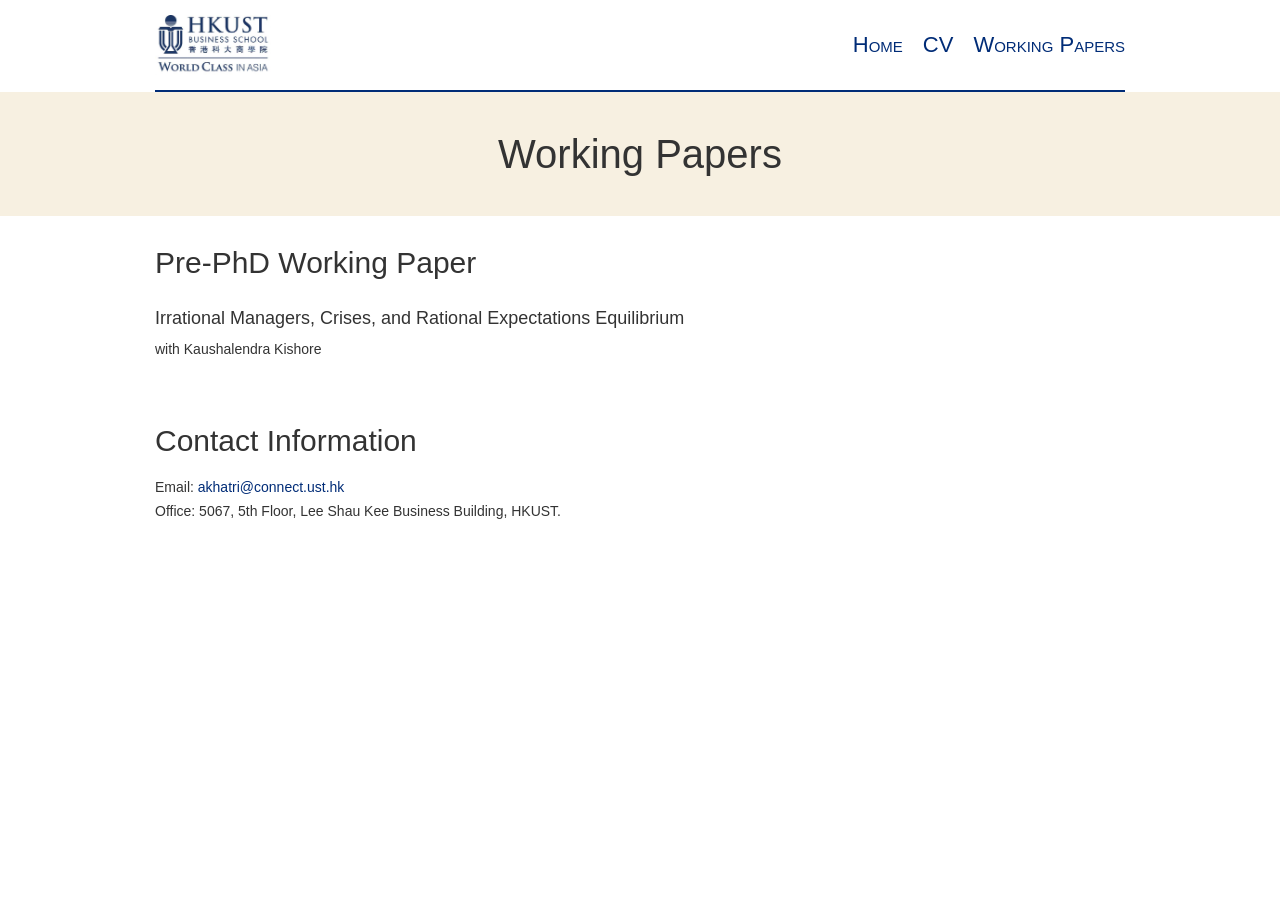
==== commit 85c2b9f7: "Add pre-PhD working paper with Kaushalendra Kishore" ====
--- a/working-papers/index.html
+++ b/working-papers/index.html
@@ -1,2 +1,2 @@
 <!doctype html>
-<html lang="en"><head><meta charset="utf-8"><meta name="viewport" content="width=device-width,initial-scale=1"><meta name="robots" content="noindex,nofollow"><meta name="description" content="Apoorv Khatri — First-year PhD student in Finance at HKUST Business School. Corporate Finance &amp; Financial Intermediation."><title>Working Papers | Apoorv Khatri</title><link rel="icon" href="../assets/images/scholar.svg"><link rel="stylesheet" href="../assets/css/style.css"></head><body><a class="skip" href="#main">Skip to content</a><div class="container"><header class="header"><a class="school" href="../index.html" aria-label="Apoorv Khatri — HKUST Business School"><img class="school-logo" src="../assets/images/hkust-business-school.png" width="500" height="258" alt="HKUST Business School — World Class in Asia"></a><nav aria-label="Main navigation"><a href="../index.html" >Home</a><a href="https://github.com/Apoorv-Khatri/apoorv-khatri-website/blob/main/cv/Apoorv-Khatri-CV.pdf">CV</a><a href="../working-papers/index.html" aria-current="page">Working Papers</a></nav></header></div><main id="main"><section class="page-heading"><div class="container"><h1>Working Papers</h1></div></section><div class="main-area"><section class="working-papers"><div class="container"><p class="empty">Working papers will be added here.</p><template id="paper-template"><article class="paper"><h2 class="paper-title">Paper title</h2><p>Coauthors · Date</p><p class="abstract">Abstract</p></article></template></div></section><section class="contact-info" aria-labelledby="contact-heading"><div class="container"><h2 id="contact-heading">Contact Information</h2><address><ul><li>Email: <a href="mailto:akhatri@connect.ust.hk">akhatri@connect.ust.hk</a></li><li>Office: 5067, 5th Floor, Lee Shau Kee Business Building, HKUST.</li></ul></address></div></section></div></main></body></html>+<html lang="en"><head><meta charset="utf-8"><meta name="viewport" content="width=device-width,initial-scale=1"><meta name="robots" content="noindex,nofollow"><meta name="description" content="Apoorv Khatri — First-year PhD student in Finance at HKUST Business School. Corporate Finance &amp; Financial Intermediation."><title>Working Papers | Apoorv Khatri</title><link rel="icon" href="../assets/images/scholar.svg"><link rel="stylesheet" href="../assets/css/style.css"></head><body><a class="skip" href="#main">Skip to content</a><div class="container"><header class="header"><a class="school" href="../index.html" aria-label="Apoorv Khatri — HKUST Business School"><img class="school-logo" src="../assets/images/hkust-business-school.png" width="500" height="258" alt="HKUST Business School — World Class in Asia"></a><nav aria-label="Main navigation"><a href="../index.html" >Home</a><a href="https://github.com/Apoorv-Khatri/apoorv-khatri-website/blob/main/cv/Apoorv-Khatri-CV.pdf">CV</a><a href="../working-papers/index.html" aria-current="page">Working Papers</a></nav></header></div><main id="main"><section class="page-heading"><div class="container"><h1>Working Papers</h1></div></section><div class="main-area"><section class="working-papers"><div class="container"><template id="paper-template"><article class="paper"><h2 class="paper-title">Paper title</h2><p>Coauthors · Date</p><p class="abstract">Abstract</p></article></template></div></section><section class="pre-phd-papers" aria-labelledby="pre-phd-heading"><div class="container"><h2 id="pre-phd-heading">Pre-PhD Working Paper</h2><article class="paper"><h3 class="paper-title">Irrational Managers, Crises, and Rational Expectations Equilibrium</h3><p>with Kaushalendra Kishore</p></article></div></section><section class="contact-info" aria-labelledby="contact-heading"><div class="container"><h2 id="contact-heading">Contact Information</h2><address><ul><li>Email: <a href="mailto:akhatri@connect.ust.hk">akhatri@connect.ust.hk</a></li><li>Office: 5067, 5th Floor, Lee Shau Kee Business Building, HKUST.</li></ul></address></div></section></div></main></body></html>
--- a/assets/css/style.css
+++ b/assets/css/style.css
@@ -1,5 +1,5 @@
-*{box-sizing:border-box}html{background:#fff}body{margin:0;font-family:"Helvetica Neue",Helvetica,Arial,sans-serif;font-size:14px;line-height:1.42857143;color:#333;background:#fff}a{color:#002c77;text-decoration:none}a:hover,a:focus{text-decoration:underline;color:#2a6496}a:focus-visible{outline:2px solid #002c77;outline-offset:4px}.container{width:100%;margin:0 auto;padding:0 15px}.header{min-height:92px;padding:15px 0;border-bottom:2px solid #002c77;display:flex;align-items:center;justify-content:space-between;gap:20px}.school{color:#002c77;display:flex;align-items:center;gap:14px;line-height:1.05;text-decoration:none!important}.school-logo{display:block;width:210px;max-width:100%;height:auto}.school{flex-shrink:0}nav{display:flex;gap:20px;align-items:center}nav a{font-size:22px;font-variant:small-caps;line-height:60px;white-space:nowrap}h1,h2,h3{font-family:inherit;font-weight:500;line-height:1.1;color:inherit;margin-top:20px;margin-bottom:10px}h1{font-size:40px}h2{font-size:30px}h3{font-size:24px}p{margin:0 0 10px}.jumbotron{padding:40px 0;background:#f7f0e1;margin-bottom:30px}.name{margin-top:0;margin-bottom:25px;text-align:center}.profile-row{display:grid;grid-template-columns:1fr 2fr;margin:0 -15px}.photo-col,.profile-info{padding:0 15px}.photo{display:block;width:320px;max-width:100%;height:auto;padding-bottom:10px}.profile-info{font-size:16px}.profile-info ul,.contact-info ul{list-style:none;padding-left:0;margin:0 0 10px}.profile-info h3{margin-top:20px}.profile-links{margin-top:25px}.profile-links .cv{font-size:20px}.link-line{display:flex;align-items:center;gap:7px;min-height:28px}.icon{width:16px;height:16px;fill:currentColor;flex-shrink:0}.main-area section{margin-bottom:30px}.main-area h2{padding-bottom:10px}.empty{color:#666;font-size:16px}.contact-info{padding-bottom:30px}.contact-info li{margin-bottom:4px}address{font-style:normal;font-size:14px}.skip{position:absolute;left:-9999px}.skip:focus{left:15px;top:5px;background:#fff;padding:10px;z-index:10}.page-heading{padding:40px 0;background:#f7f0e1;margin-bottom:30px}.page-heading h1{margin:0;text-align:center}.paper{padding-bottom:25px}.paper-title{font-size:18px}.abstract{font-size:13px;text-align:justify;padding-top:5px}
+*{box-sizing:border-box}html{background:#fff}body{margin:0;font-family:"Helvetica Neue",Helvetica,Arial,sans-serif;font-size:14px;line-height:1.42857143;color:#333;background:#fff}a{color:#002c77;text-decoration:none}a:hover,a:focus{text-decoration:underline;color:#2a6496}a:focus-visible{outline:2px solid #002c77;outline-offset:4px}.container{width:100%;margin:0 auto;padding:0 15px}.header{min-height:92px;padding:15px 0;border-bottom:2px solid #002c77;display:flex;align-items:center;justify-content:space-between;gap:20px}.school{color:#002c77;display:flex;align-items:center;gap:14px;line-height:1.05;text-decoration:none!important}.school-logo{display:block;width:auto;max-width:100%;height:60px}.school{flex-shrink:0}nav{display:flex;gap:20px;align-items:center}nav a{font-size:22px;font-variant:small-caps;line-height:60px;white-space:nowrap}h1,h2,h3{font-family:inherit;font-weight:500;line-height:1.1;color:inherit;margin-top:20px;margin-bottom:10px}h1{font-size:40px}h2{font-size:30px}h3{font-size:24px}p{margin:0 0 10px}.jumbotron{padding:40px 0;background:#f7f0e1;margin-bottom:30px}.name{margin-top:0;margin-bottom:25px;text-align:center}.profile-row{display:grid;grid-template-columns:1fr 2fr;margin:0 -15px}.photo-col,.profile-info{padding:0 15px}.photo{display:block;width:320px;max-width:100%;height:auto;padding-bottom:10px}.profile-info{font-size:16px}.profile-info ul,.contact-info ul{list-style:none;padding-left:0;margin:0 0 10px}.profile-info h3{margin-top:20px}.profile-links{margin-top:25px}.profile-links .cv{font-size:20px}.link-line{display:flex;align-items:center;gap:7px;min-height:28px}.icon{width:16px;height:16px;fill:currentColor;flex-shrink:0}.main-area section{margin-bottom:30px}.main-area h2{padding-bottom:10px}.empty{color:#666;font-size:16px}.contact-info{padding-bottom:30px}.contact-info li{margin-bottom:4px}address{font-style:normal;font-size:14px}.skip{position:absolute;left:-9999px}.skip:focus{left:15px;top:5px;background:#fff;padding:10px;z-index:10}.page-heading{padding:40px 0;background:#f7f0e1;margin-bottom:30px}.page-heading h1{margin:0;text-align:center}.paper{padding-bottom:25px}.paper-title{font-size:18px}.abstract{font-size:13px;text-align:justify;padding-top:5px}
 @media(min-width:768px){.container{width:750px}.profile-row{grid-template-columns:1fr 1fr}}
 @media(min-width:992px){.container{width:970px}.profile-row{grid-template-columns:1fr 2fr}}
 @media(min-width:1200px){.container{width:1000px}}
-@media(max-width:767px){.header{flex-wrap:wrap;justify-content:center;gap:5px;padding:15px 0 5px}.school-logo{width:200px}nav{gap:18px;justify-content:center;flex-wrap:wrap}nav a{font-size:20px;line-height:44px}.profile-row{display:block}.photo{width:100%;max-width:320px;margin:0 auto 20px}.name{font-size:36px}.jumbotron{padding:30px 0}.profile-info{padding-top:5px}.contact-info{overflow-wrap:anywhere}}
+@media(max-width:767px){.header{flex-wrap:wrap;justify-content:center;gap:5px;padding:15px 0 5px}.school-logo{width:auto;height:52px}nav{gap:18px;justify-content:center;flex-wrap:wrap}nav a{font-size:20px;line-height:44px}.profile-row{display:block}.photo{width:100%;max-width:320px;margin:0 auto 20px}.name{font-size:36px}.jumbotron{padding:30px 0}.profile-info{padding-top:5px}.contact-info{overflow-wrap:anywhere}}
